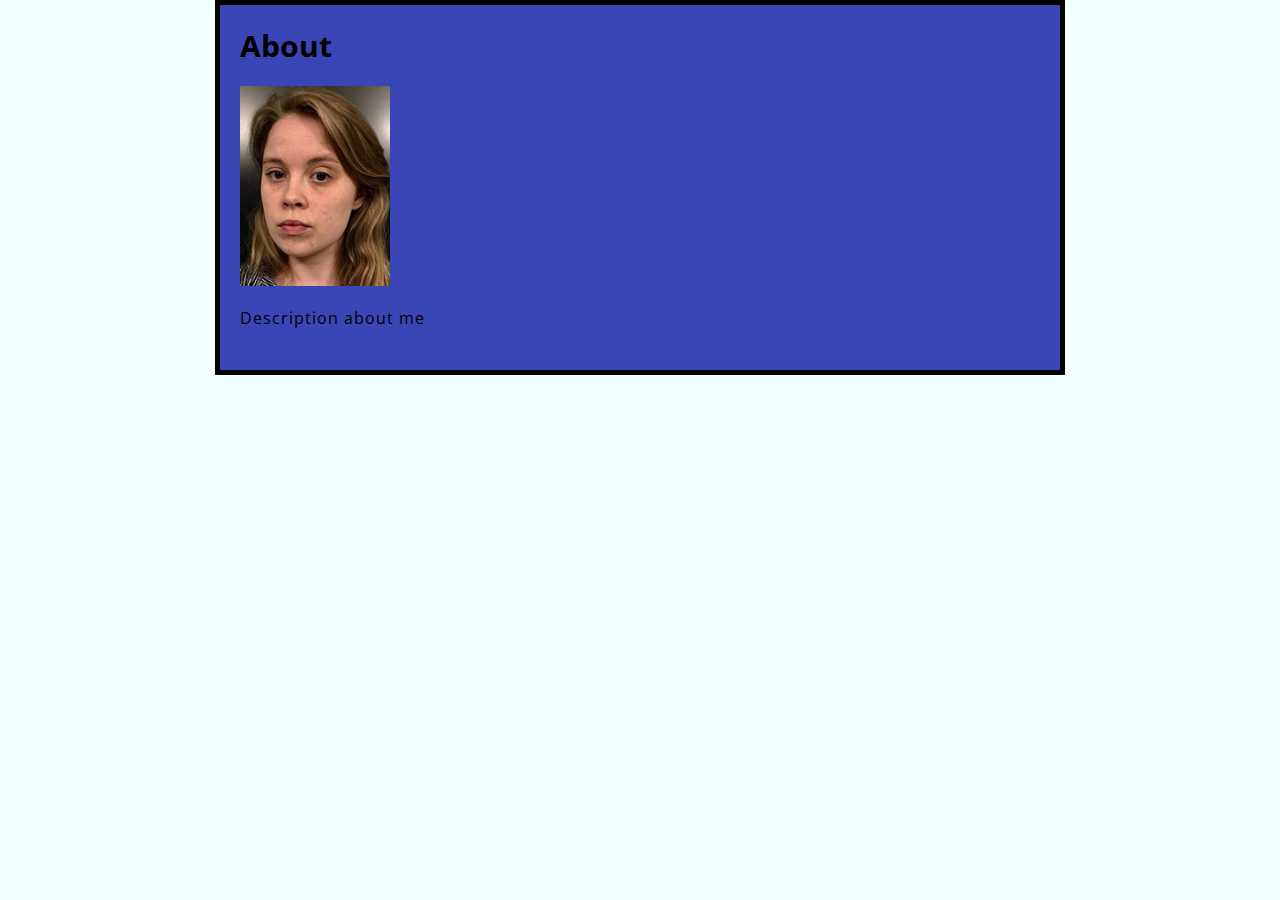
==== about/index.html @ 8cb5a7ac "Subpages" ====
<!DOCTYPE html>
<html>
  <head>
    <title>jofrony</title>

    <meta name="author" content="Johanna Frost Nylen">
    <meta name="description" content="My homepage.">
    <link href="styles/style.css" rel="stylesheet">
    <link href="https://fonts.googleapis.com/css?family=Open+Sans" rel="stylesheet">
  </head>
  <body>


    <h2> About </h2>

    <img src="images/me.jpg" alt="My test image">

<p> Description about me </p>


</body>
</html>
---- about/styles/style.css ----
html {
  font-size: 10px; /* px means "pixels": the base font size is now 10 pixels high  */
  font-family: "Open Sans", sans-serif; /* this should be the rest of the output you got from Google fonts */
}

h1 {
  font-size: 60px;
  text-align: center;
}

p, li {
  font-size: 16px;
  line-height: 2;
  letter-spacing: 1px;
}

html {
  background-color: #F0FFFF;
}

img {
  display: block;
  margin: 0;
  width: 150px;
  height: 200px;
}

body {
  width: 800px;
  margin: 0 auto;
  background-color: #3a46b6;
  padding: 0 20px 20px 20px;
  border: 5px solid black;
}

h1 {
  margin: 0;
  padding: 20px 0;
  color: #3b3b34;
  font-weight: bold;
  text-shadow: 3px 3px 1px black;
}

h2 {
  margin: 0;
  padding: 20px 0;
  color: black;
  font-size: 30px;
  font-weight: bold
}
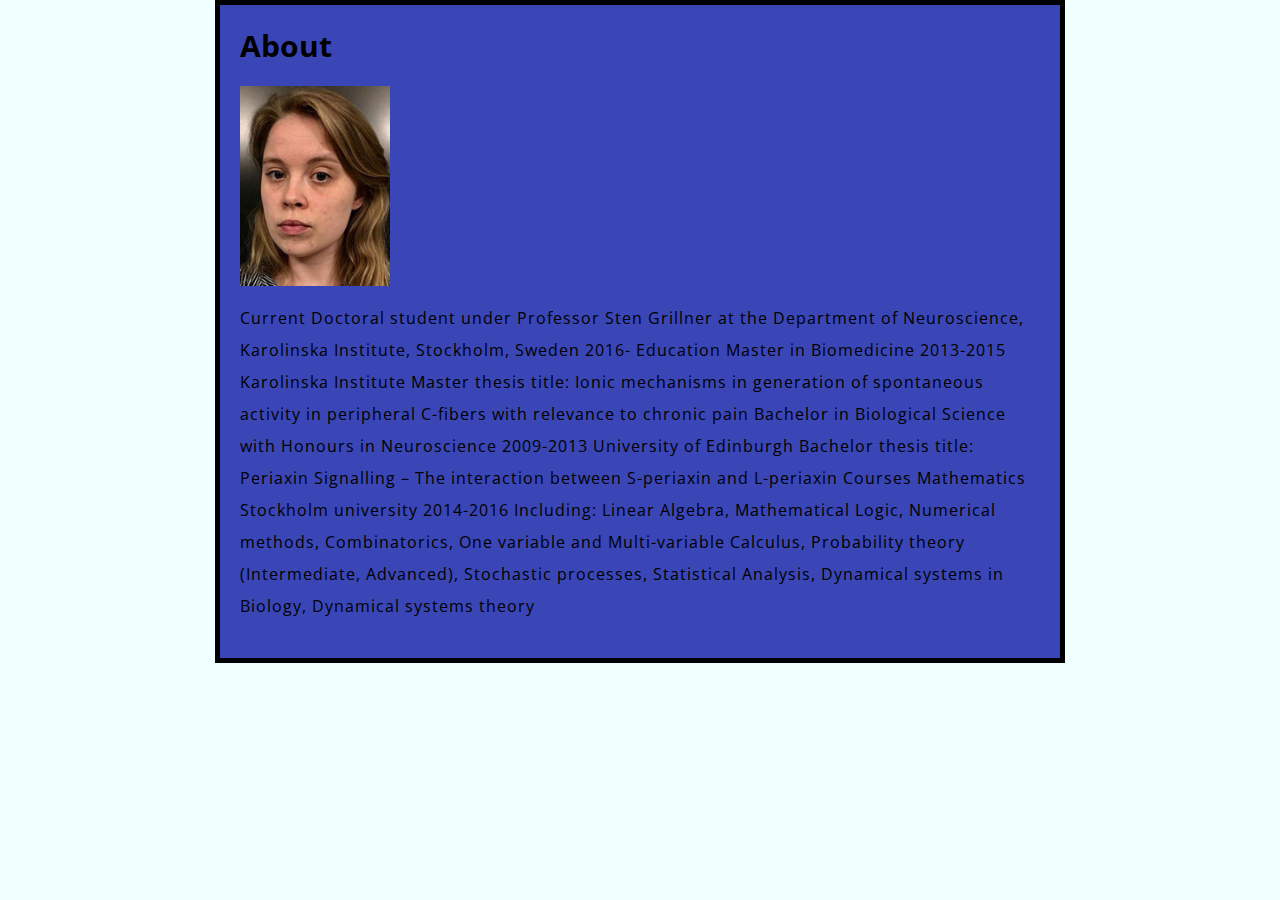
==== commit 71110644: "new version website" ====
--- a/about/index.html
+++ b/about/index.html
@@ -15,7 +15,28 @@
 
     <img src="images/me.jpg" alt="My test image">
 
-<p> Description about me </p>
+<p> Current
+Doctoral student under Professor Sten Grillner at the Department of
+Neuroscience, Karolinska Institute, Stockholm, Sweden
+2016-
+Education
+Master in Biomedicine
+2013-2015
+Karolinska Institute
+Master thesis title: Ionic mechanisms in generation of spontaneous activity in peripheral
+C-fibers with relevance to chronic pain
+Bachelor in Biological Science with Honours in Neuroscience
+2009-2013
+University of Edinburgh
+Bachelor thesis title: Periaxin Signalling – The interaction between S-periaxin and
+L-periaxin
+Courses
+Mathematics
+Stockholm university
+2014-2016
+Including: Linear Algebra, Mathematical Logic, Numerical methods, Combinatorics, One
+variable and Multi-variable Calculus, Probability theory (Intermediate, Advanced), Stochastic
+processes, Statistical Analysis, Dynamical systems in Biology, Dynamical systems theory </p>
 
 
 </body>
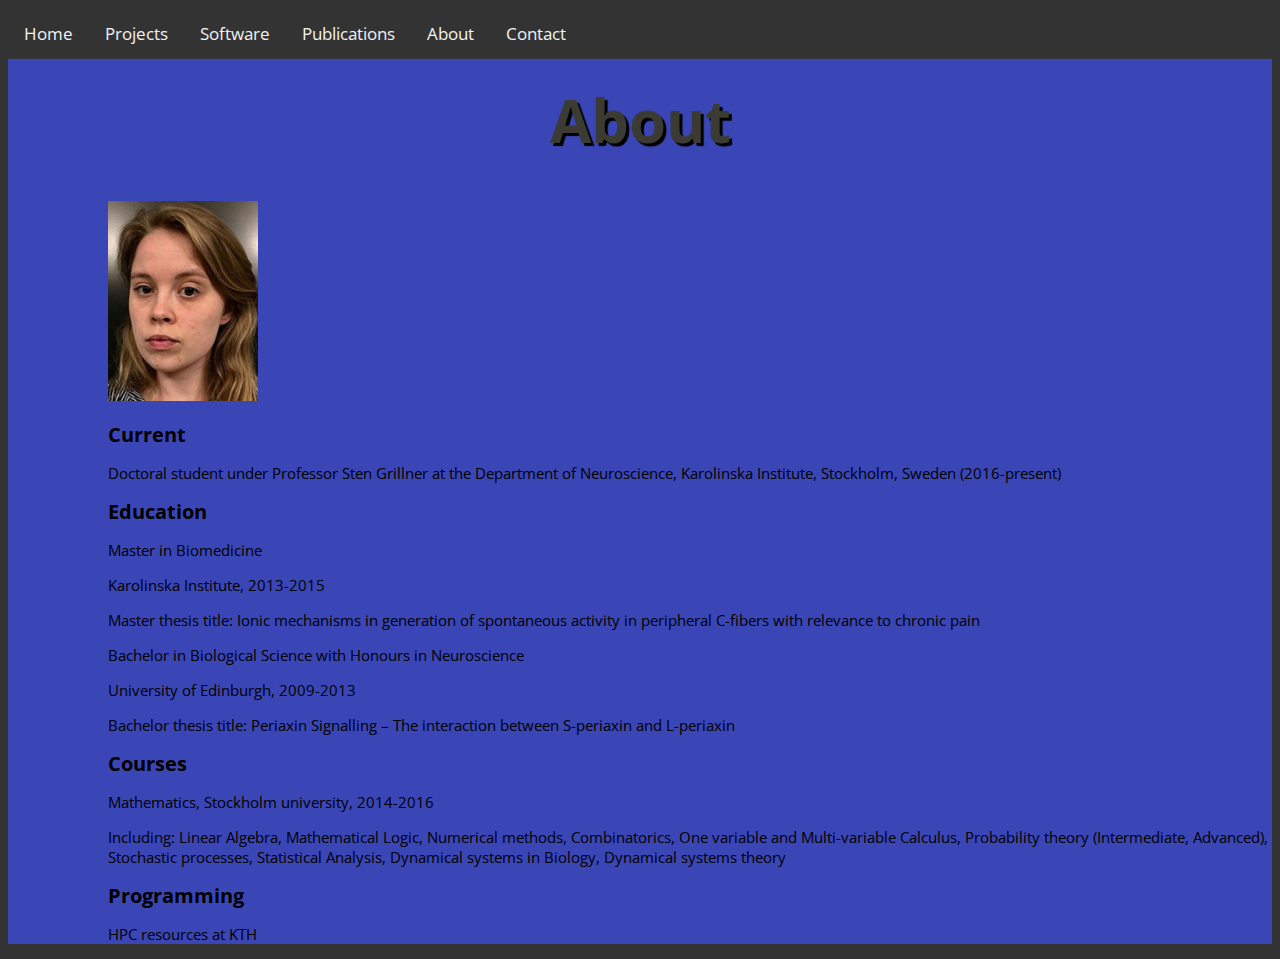
==== commit 61a52947: "Uniform background" ====
--- a/about/index.html
+++ b/about/index.html
@@ -10,34 +10,50 @@
   </head>
   <body>
 
+    <div class="topnav">
+      <a class="active" href="../index.html">Home</a>
+      <a href="../projects/index.html">Projects</a>
+      <a href="../software/index.html">Software</a>
+      <a href="../publications/index.html">Publications</a>
+      <a href="index.html">About</a>
+      <a href="../contact/index.html">Contact</a>
+</div>
 
-    <h2> About </h2>
+
+    <h1> About </h1>
 
     <img src="images/me.jpg" alt="My test image">
 
-<p> Current
-Doctoral student under Professor Sten Grillner at the Department of
-Neuroscience, Karolinska Institute, Stockholm, Sweden
-2016-
-Education
-Master in Biomedicine
-2013-2015
-Karolinska Institute
-Master thesis title: Ionic mechanisms in generation of spontaneous activity in peripheral
-C-fibers with relevance to chronic pain
-Bachelor in Biological Science with Honours in Neuroscience
-2009-2013
-University of Edinburgh
-Bachelor thesis title: Periaxin Signalling – The interaction between S-periaxin and
-L-periaxin
-Courses
-Mathematics
-Stockholm university
-2014-2016
-Including: Linear Algebra, Mathematical Logic, Numerical methods, Combinatorics, One
+    <h2> Current </h2>
+    <p>  Doctoral student under Professor Sten Grillner at the Department of
+Neuroscience, Karolinska Institute, Stockholm, Sweden (2016-present)</p>
+
+    <h2> Education </h2>
+    <p> Master in Biomedicine </p>
+
+    <p> Karolinska Institute, 2013-2015 </p>
+
+    <p> Master thesis title: Ionic mechanisms in generation of spontaneous activity in peripheral
+C-fibers with relevance to chronic pain </p>
+
+    <p> Bachelor in Biological Science with Honours in Neuroscience </p>
+
+    <p>University of Edinburgh, 2009-2013</p>
+
+    <p> Bachelor thesis title: Periaxin Signalling – The interaction between S-periaxin and
+      L-periaxin </p>
+
+    <h2> Courses </h2>
+
+    <p> Mathematics, Stockholm university, 2014-2016 </p>
+
+    <p> Including: Linear Algebra, Mathematical Logic, Numerical methods, Combinatorics, One
 variable and Multi-variable Calculus, Probability theory (Intermediate, Advanced), Stochastic
 processes, Statistical Analysis, Dynamical systems in Biology, Dynamical systems theory </p>
 
+    <h2> Programming </h2>
+
+    <p> HPC resources at KTH </p>
 
 </body>
 </html>
--- a/about/styles/style.css
+++ b/about/styles/style.css
@@ -1,53 +1,74 @@
 html {
-  font-size: 10px; /* px means "pixels": the base font size is now 10 pixels high  */
-  font-family: "Open Sans", sans-serif; /* this should be the rest of the output you got from Google fonts */
+    font-size: 10px; /* px means "pixels": the base font size is now 10 pixels high  */
+    font-family: "Open Sans", sans-serif; /* this should be the rest of the output you got from Google fonts */
 }
 
 h1 {
-  font-size: 60px;
-  text-align: center;
+    font-size: 60px;
+    text-align: center;
 }
 
-p, li {
-  font-size: 16px;
-  line-height: 2;
-  letter-spacing: 1px;
+
+li {
+    font-size: 16px;
+    line-height: 2;
+    letter-spacing: 1px;
 }
 
 html {
-  background-color: #F0FFFF;
+    background-color: #333;
 }
 
 img {
-  display: block;
-  margin: 0;
-  width: 150px;
-  height: 200px;
+    display: block;
+    padding: 20px;
+    margin: 0;
+    width: 150px;
+    height: 200px;
+    padding-left:100px;
 }
 
 body {
-  width: 800px;
-  margin: 0 auto;
-  background-color: #3a46b6;
-  padding: 0 20px 20px 20px;
-  border: 5px solid black;
+    background-color: #3a46b6;
 }
 
+
 h1 {
-  margin: 0;
-  padding: 20px 0;
-  color: #3b3b34;
-  font-weight: bold;
-  text-shadow: 3px 3px 1px black;
+    margin: 0;
+    
+    padding: 20px 0;
+    color: #3b3b34;
+    font-weight: bold;
+    text-shadow: 3px 3px 1px black;
+    
 }
 
 h2 {
-  margin: 0;
-  padding: 20px 0;
-  color: black;
-  font-size: 30px;
-  font-weight: bold
+    margin: 0;
+    padding-left:100px;
+    color: black;
+    font-size: 20px;
+    font-weight: bold
 }
 
+p {
+    font-size:15px;
+      padding-left:100px;
+}
 
+/* Add a black background color to the top navigation */
+.topnav {
+    background-color: #333;
+    overflow: hidden;
+}
 
+/* Style the links inside the navigation bar */
+.topnav a {
+    float: left;
+    color: #f2f2f2;
+    text-align: center;
+    padding: 14px 16px;
+    text-decoration: none;
+    font-size: 17px;
+}
+
